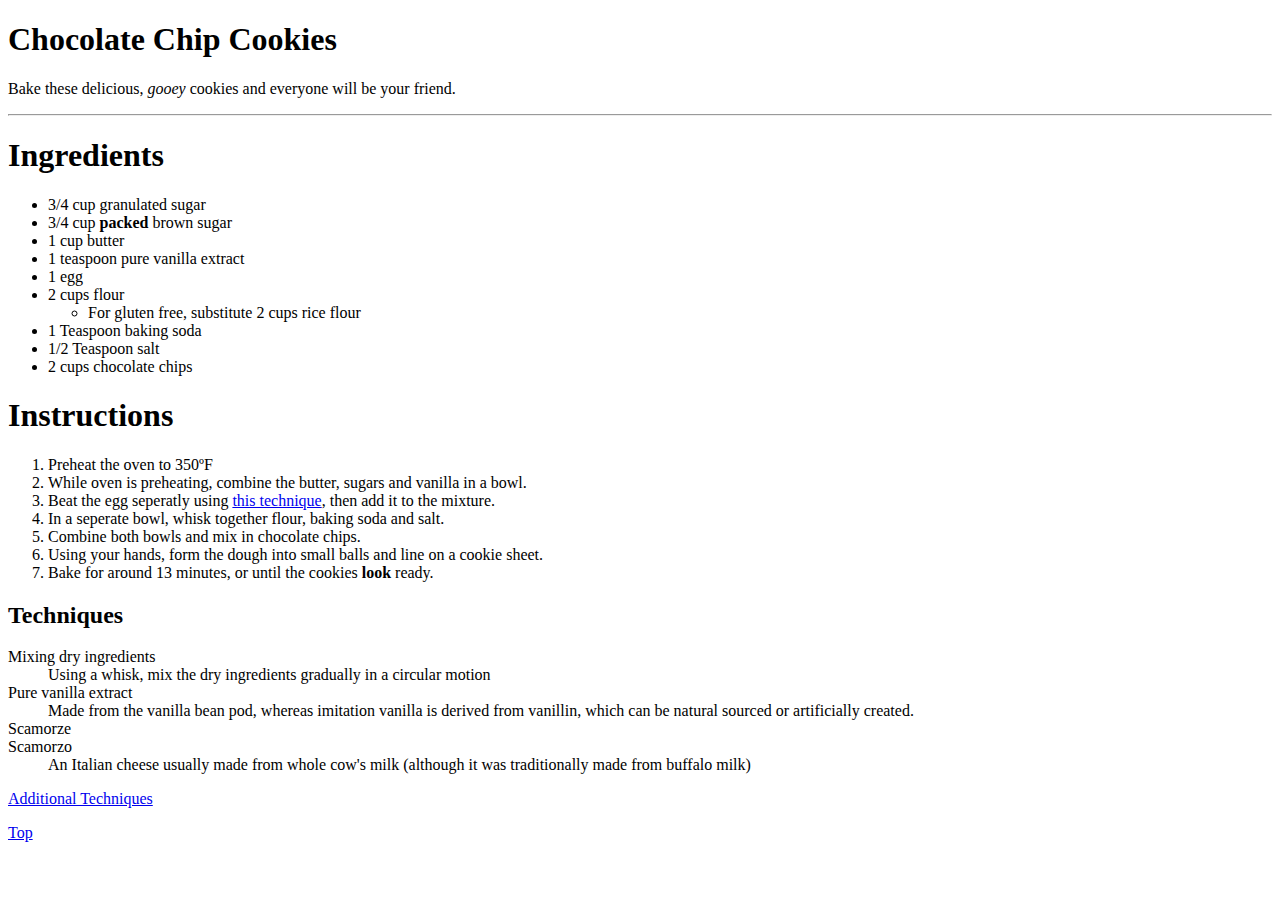
==== week-04-hw/index.html @ bbc688a1 "week 4" ====
<!DOCTYPE html>
<html>
    <head>
        <meta charset="utf-8">
        <title>Week 4 Recipe</title>
    </head>
    <body>
      <h1 id="top">Chocolate Chip Cookies</h1>

      <p></p>
      <p>Bake these delicious, <em>gooey</em> cookies and everyone will be your friend. </p>

      <hr />
      <h1> Ingredients</h1>
      <ul>
    <li>3/4 cup granulated sugar</li>
    <li>3/4 cup <b>packed</b> brown sugar</li>
    <li>1 cup butter</li>
    <li>1 teaspoon pure vanilla extract</li>
    <li>1 egg</li>
    <li>2 cups flour</li>
  <ul>
      <li>For gluten free, substitute 2 cups rice flour</li>
</ul>
<li>1 Teaspoon baking soda</li>
<li>1/2 Teaspoon salt</li>
<li>2 cups chocolate chips</li>
</ul>

<h1> Instructions</h1>
<ol>
<li> Preheat the oven to 350ºF </li>
<li> While oven is preheating, combine the butter, sugars and vanilla in a bowl.</li>
<li> Beat the egg seperatly using <a href="https://www.craftybaking.com/howto/eggs-beating-techniques-whole-eggs-and-yolks">this technique</a>, then add it to the mixture.</li>
<li> In a seperate bowl, whisk together flour, baking soda and salt.</li>
<li> Combine both bowls and mix in chocolate chips. </li>
<li> Using your hands, form the dough into small balls and line on a cookie sheet. </li>
<li> Bake for around 13 minutes, or until the cookies <b>look</b> ready. </li>
</ol>

<h2>Techniques</h2>
<dl>
    <dt>Mixing dry ingredients</dt>
    <dd>Using a whisk, mix the dry ingredients gradually in a circular motion</dd>
    <dt>Pure vanilla extract</dt>
    <dd>Made from the vanilla bean pod, whereas imitation vanilla is derived from vanillin, which can be natural sourced or artificially created. </dd>
    <dt>Scamorze</dt>
    <dt>Scamorzo</dt>
    <dd>An Italian cheese usually made from whole cow's milk (although it was traditionally made from buffalo milk)</dd>
</dl>

<p><a href="techniques/index.html"> Additional Techniques</a> 

<br /><p><a href="#top">Top</a></p>

</body>
</html>
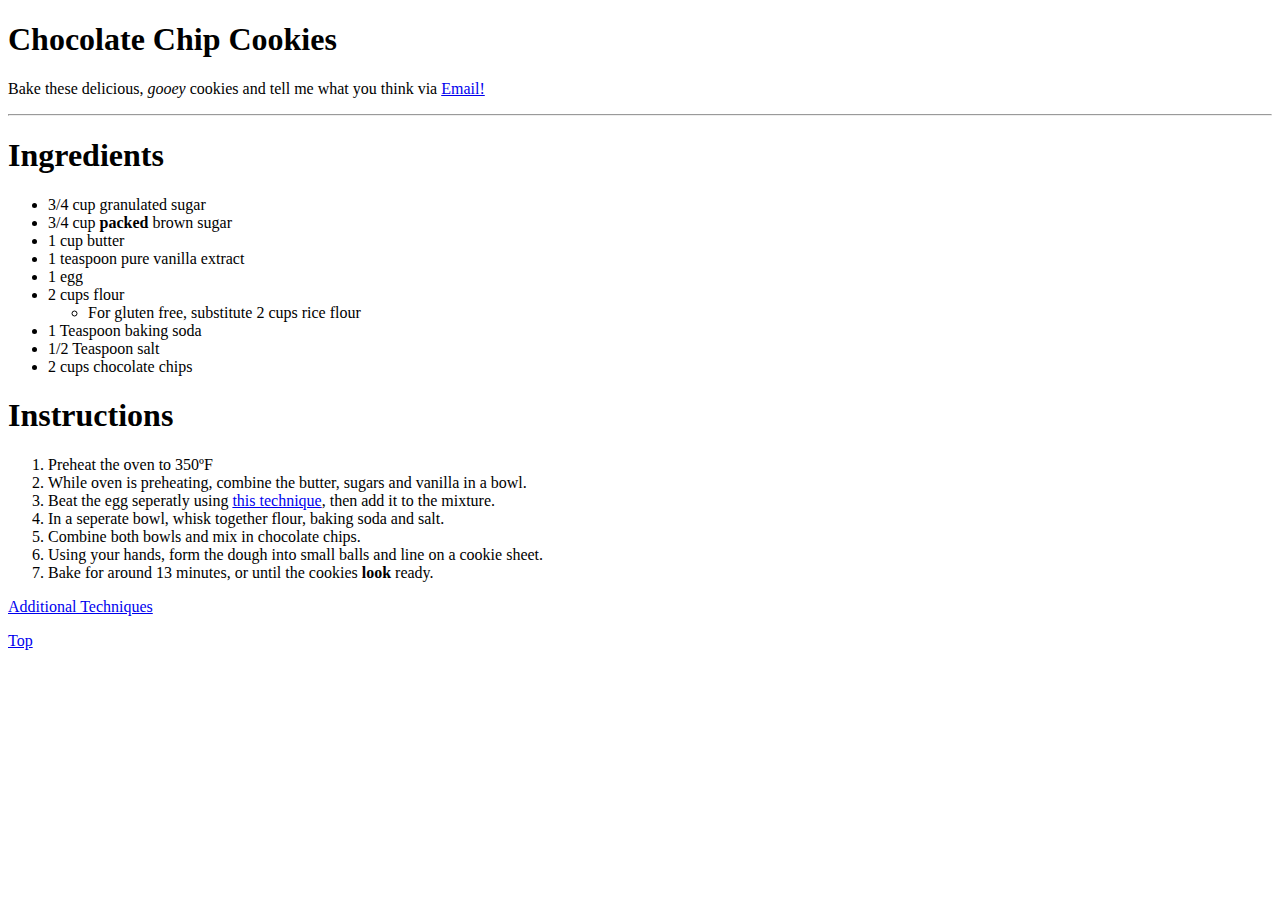
==== commit 0e23e7c5: "again!" ====
--- a/week-04-hw/index.html
+++ b/week-04-hw/index.html
@@ -7,8 +7,9 @@
     <body>
       <h1 id="top">Chocolate Chip Cookies</h1>
 
+
       <p></p>
-      <p>Bake these delicious, <em>gooey</em> cookies and everyone will be your friend. </p>
+      <p>Bake these delicious, <em>gooey</em> cookies and tell me what you think via <a href="katherine.cier@umontana.edu">Email!</a> </p>
 
       <hr />
       <h1> Ingredients</h1>
@@ -38,20 +39,11 @@
 <li> Bake for around 13 minutes, or until the cookies <b>look</b> ready. </li>
 </ol>
 
-<h2>Techniques</h2>
-<dl>
-    <dt>Mixing dry ingredients</dt>
-    <dd>Using a whisk, mix the dry ingredients gradually in a circular motion</dd>
-    <dt>Pure vanilla extract</dt>
-    <dd>Made from the vanilla bean pod, whereas imitation vanilla is derived from vanillin, which can be natural sourced or artificially created. </dd>
-    <dt>Scamorze</dt>
-    <dt>Scamorzo</dt>
-    <dd>An Italian cheese usually made from whole cow's milk (although it was traditionally made from buffalo milk)</dd>
-</dl>
 
-<p><a href="techniques/index.html"> Additional Techniques</a> 
+<p><a href="techniques.index.html"> Additional Techniques</a>
 
 <br /><p><a href="#top">Top</a></p>
 
+</p>
 </body>
 </html>
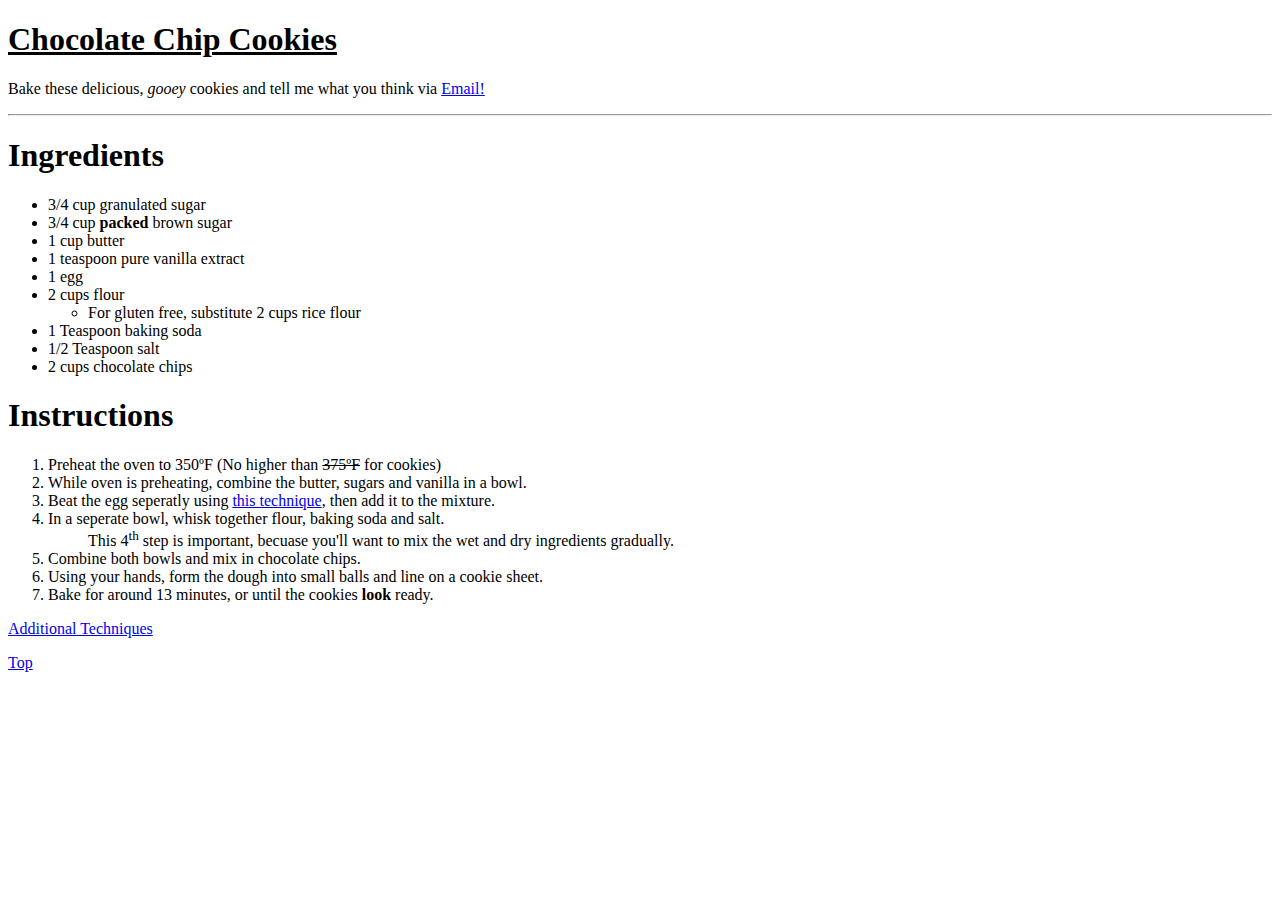
==== commit 8868dc54: "Week 3 project with links" ====
--- a/week-04-hw/index.html
+++ b/week-04-hw/index.html
@@ -5,7 +5,7 @@
         <title>Week 4 Recipe</title>
     </head>
     <body>
-      <h1 id="top">Chocolate Chip Cookies</h1>
+      <h1 id="top"><ins>Chocolate Chip Cookies</ins></h1>
 
 
       <p></p>
@@ -30,17 +30,22 @@
 
 <h1> Instructions</h1>
 <ol>
-<li> Preheat the oven to 350ºF </li>
+<li> Preheat the oven to 350ºF (No higher than <del>375ºF</del> for cookies) </li>
 <li> While oven is preheating, combine the butter, sugars and vanilla in a bowl.</li>
 <li> Beat the egg seperatly using <a href="https://www.craftybaking.com/howto/eggs-beating-techniques-whole-eggs-and-yolks">this technique</a>, then add it to the mixture.</li>
-<li> In a seperate bowl, whisk together flour, baking soda and salt.</li>
+<li> In a seperate bowl, whisk together flour, baking soda and salt. </li>
+<ul>
+   This 4<sup>th</sup> step is important, becuase you'll want to mix the wet and dry ingredients gradually.
+ </ul>
 <li> Combine both bowls and mix in chocolate chips. </li>
 <li> Using your hands, form the dough into small balls and line on a cookie sheet. </li>
 <li> Bake for around 13 minutes, or until the cookies <b>look</b> ready. </li>
 </ol>
 
 
-<p><a href="techniques.index.html"> Additional Techniques</a>
+<p>
+  <a href="techniques.html">Additional Techniques</a>
+  
 
 <br /><p><a href="#top">Top</a></p>
 
